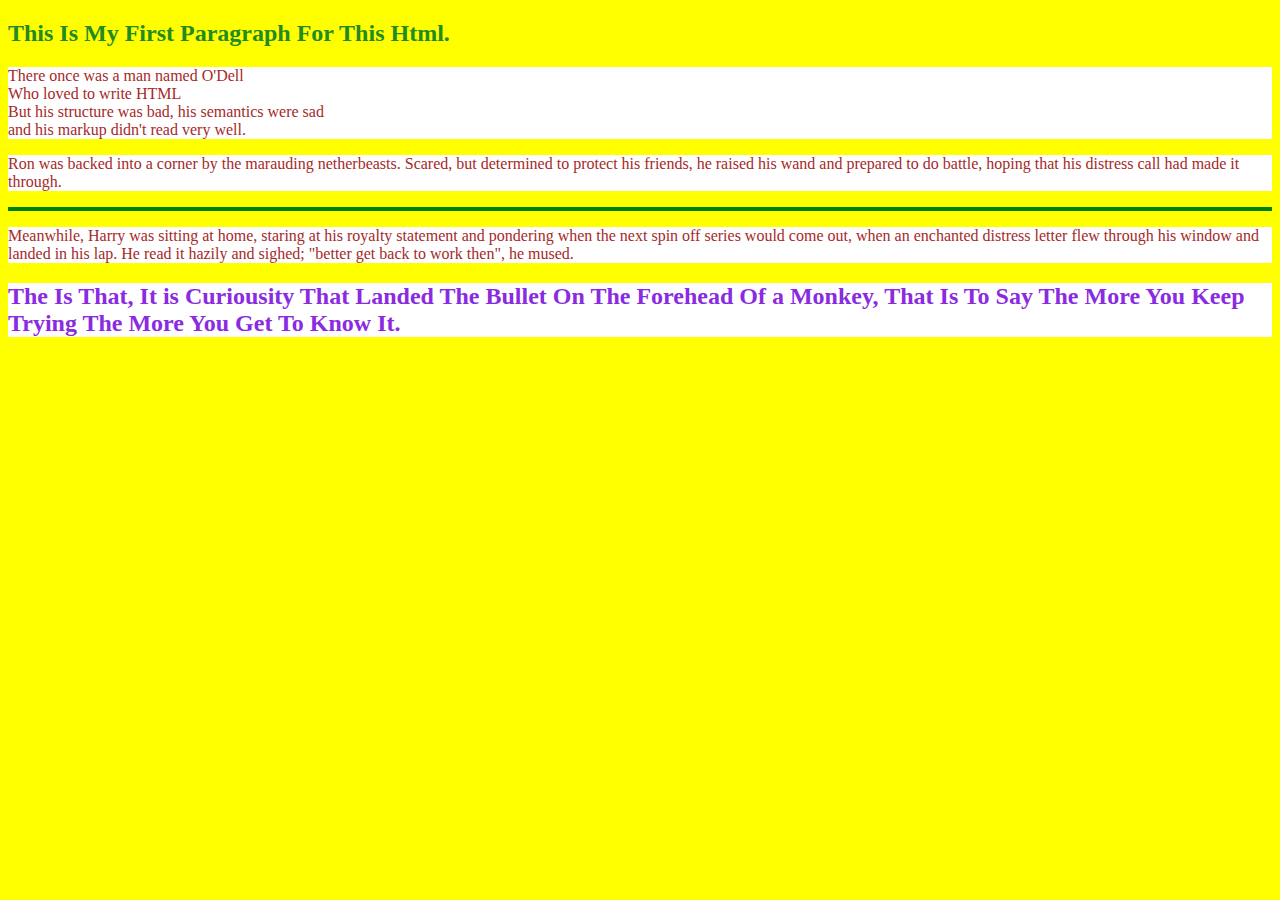
==== 2019-7-2.html @ 77a25752 "adding styling with different colors" ====
<!DOCTYPE html>
<html>
<head>
    <meta charset="UTF-8">
    <title>Document</title>
    <link rel="stylesheet" href="2019-7-2.css" />
</head>
<body>
    <h2 id="info">This Is My First Paragraph For This Html.</h2>
    <p class="intro">There once was a man named O'Dell<br>
        Who loved to write HTML<br>
        But his structure was bad, his semantics were sad<br>
        and his markup didn't read very well.</p>
        <p class="intro">Ron was backed into a corner by the marauding netherbeasts. Scared, but determined to protect his friends, he raised his wand and prepared to do battle, hoping that his distress call had made it through.</p>
<hr>
<p class="intro">Meanwhile, Harry was sitting at home, staring at his royalty statement and pondering when the next spin off series would come out, when an enchanted distress letter flew through his window and landed in his lap. He read it hazily and sighed; "better get back to work then", he mused.</p>
<h2 id="mean">The Is That, It is Curiousity That Landed The Bullet On The Forehead Of a Monkey, That Is To Say The More You Keep Trying The More You Get To Know It.</h2>
</body>
</html>
---- 2019-7-2.css ----
html, body {
    background: yellow;
}
hr {
    border: 2px solid green;
}
#info {
    color: forestgreen;
}
#mean {
    color: blueviolet;
    background: white;
}
.intro {
    background: white;
    color: brown;
}
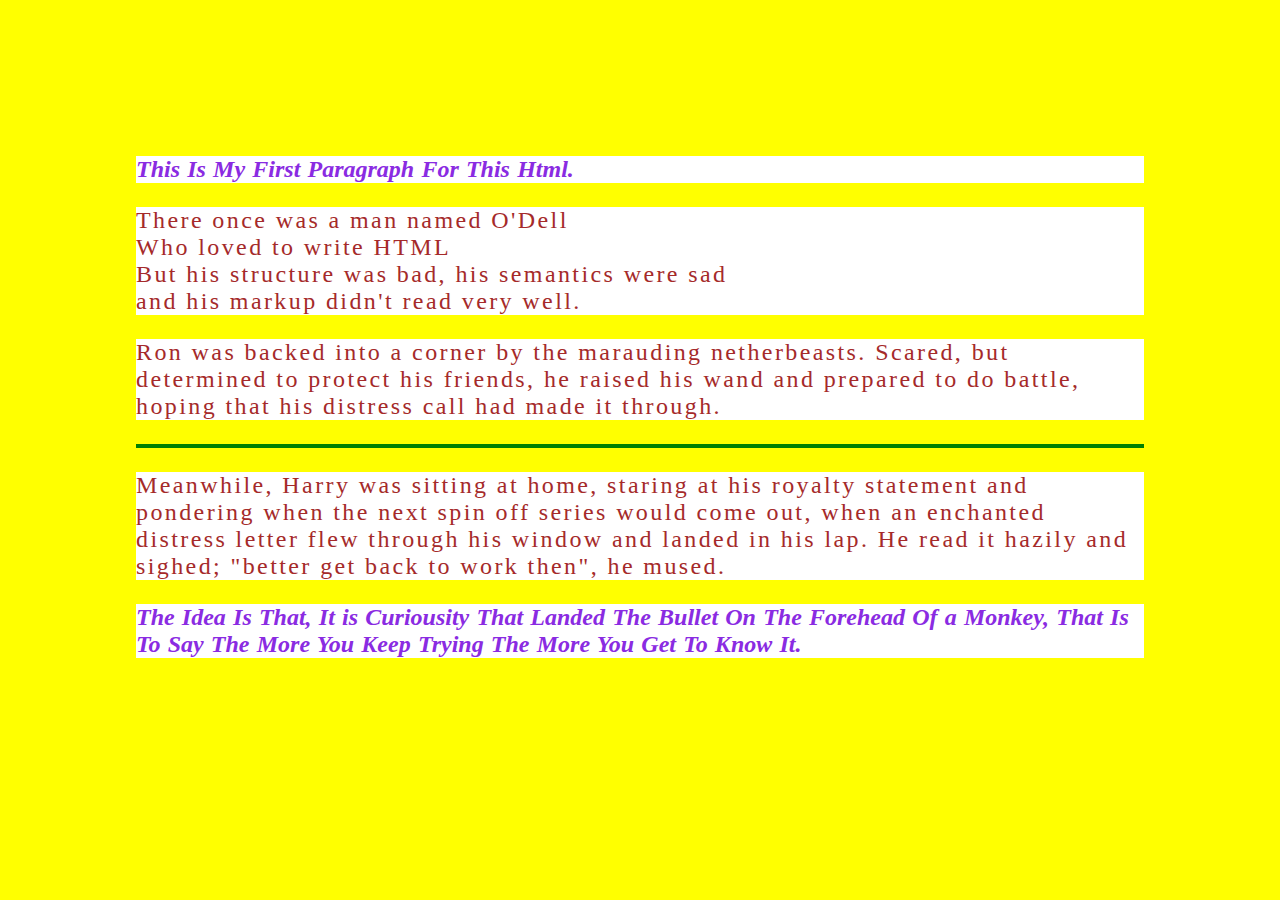
==== commit 84639ea4: "styling the document" ====
--- a/2019-7-2.html
+++ b/2019-7-2.html
@@ -14,6 +14,6 @@
         <p class="intro">Ron was backed into a corner by the marauding netherbeasts. Scared, but determined to protect his friends, he raised his wand and prepared to do battle, hoping that his distress call had made it through.</p>
 <hr>
 <p class="intro">Meanwhile, Harry was sitting at home, staring at his royalty statement and pondering when the next spin off series would come out, when an enchanted distress letter flew through his window and landed in his lap. He read it hazily and sighed; "better get back to work then", he mused.</p>
-<h2 id="mean">The Is That, It is Curiousity That Landed The Bullet On The Forehead Of a Monkey, That Is To Say The More You Keep Trying The More You Get To Know It.</h2>
+<h2 id="mean">The Idea Is That, It is Curiousity That Landed The Bullet On The Forehead Of a Monkey, That Is To Say The More You Keep Trying The More You Get To Know It.</h2>
 </body>
 </html>--- a/2019-7-2.css
+++ b/2019-7-2.css
@@ -1,17 +1,25 @@
 html, body {
     background: yellow;
+    padding: 4em;
 }
 hr {
     border: 2px solid green;
 }
 #info {
-    color: forestgreen;
+    color: blueviolet;
+    background: white;
+    font-style: italic;
+    word-spacing: 0.05em;
 }
 #mean {
     color: blueviolet;
     background: white;
+    font-style: italic;
+    word-spacing: 0.05em;
 }
 .intro {
     background: white;
     color: brown;
+    font-size: 1.5em;
+    letter-spacing: 0.1em;
 }